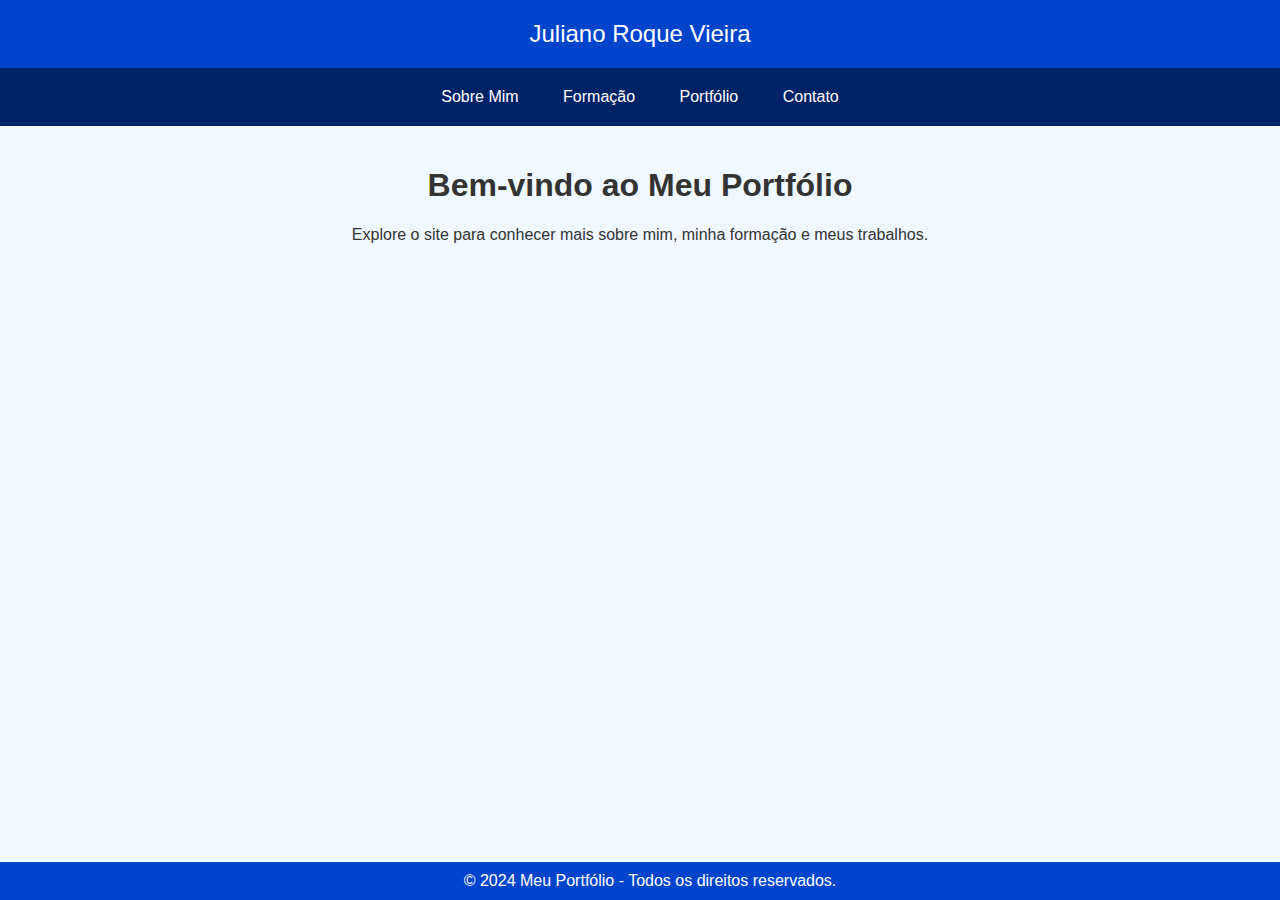
==== index.html @ 33f11489 "first commit" ====
<!DOCTYPE html>
<html lang="pt-br">
  <head>
    <meta charset="UTF-8" />
    <meta name="viewport" content="width=device-width, initial-scale=1.0" />
    <title>Juliano Roque Vieira</title>
    <!-- Carregar Estilos CSS -->
    <link rel="stylesheet" href="styles.css" />
    <!-- Carregar Scripts JavaScript que desejar na inicalização -->
    <script src="scripts.js" defer></script>
  </head>
  <body>
    <!-- Cabeçalho do site -->
    <header>Juliano Roque Vieira</header>

    <!-- Menu de Navegação -->
    <nav>
      <a href="#" onclick="carregarPagina('sobre.html')">Sobre Mim</a>
      <a href="#" onclick="carregarPagina('formacao.html')">Formação</a>
      <a href="#" onclick="carregarPagina('portfolio.html')">Portfólio</a>
      <a href="#" onclick="carregarPagina('contato.html')">Contato</a>
    </nav>

    <!-- Conteúdo dinâmico -->
    <main id="content">
      <h1>Bem-vindo ao Meu Portfólio</h1>
      <p>
        Explore o site para conhecer mais sobre mim, minha formação e meus
        trabalhos.
      </p>
    </main>

    <!-- Rodapé fixo -->
    <footer>&copy; 2024 Meu Portfólio - Todos os direitos reservados.</footer>
  </body>
</html>
---- styles.css ----
/*  Variáveis de Cores  */
:root {
  --cor-primaria: #0044cc;
  --cor-secundaria: #002266;
  --cor-fundo: #f0f8ff;
  --cor-texto: #333;
}

/*  Estilos Gerais  */
body {
  font-family: Arial, sans-serif;
  margin: 0;
  padding: 0;
  background-color: var(--cor-fundo);
  color: var(--cor-texto);
}

/*  Cabeçalho  */
header {
  background-color: var(--cor-primaria);
  padding: 20px;
  text-align: center;
  color: white;
  font-size: 24px;
}

/*  Menu de Navegação  */
nav {
  background-color: var(--cor-secundaria);
  padding: 10px;
  text-align: center;
}

nav a {
  color: white;
  text-decoration: none;
  padding: 10px 20px;
  display: inline-block;
}

nav a:hover {
  background-color: var(--cor-primaria);
}

/*  Conteúdo Principal  */
main {
  padding: 20px;
  text-align: center;
}

/*  Rodapé  */
footer {
  background-color: var(--cor-primaria);
  color: white;
  text-align: center;
  padding: 10px;
  position: fixed;
  bottom: 0;
  width: 100%;
}

/*  Cards  */
.portfolio-container {
  display: flex;
  justify-content: center;
  flex-wrap: wrap;
  gap: 20px;
  padding: 20px;
}

.card {
  width: 300px;
  border: 1px solid #ccc;
  padding: 15px;
  text-align: center;
  background-color: white;
  box-shadow: 2px 2px 10px rgba(0, 0, 0, 0.1);
  transition: transform 0.3s;
}

.card:hover {
  transform: scale(1.05);
}

.card a {
  display: inline-block;
  margin-top: 10px;
  padding: 8px 15px;
  background-color: var(--cor-primaria);
  color: white;
  text-decoration: none;
  border-radius: 5px;
}

.card a:hover {
  background-color: var(--cor-secundaria);
}
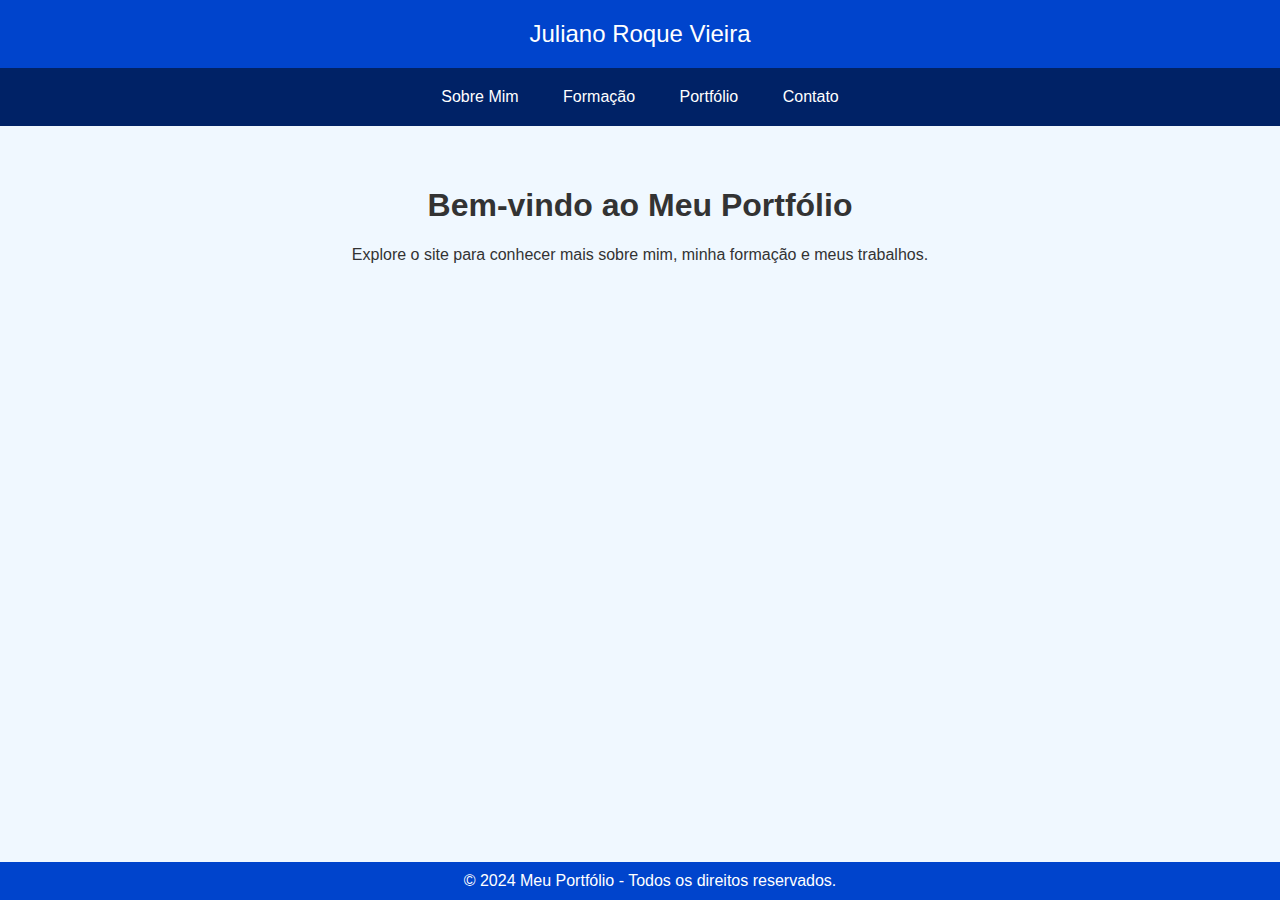
==== commit 50891abc: "Estilo e Formulario" ====
--- a/index.html
+++ b/index.html
@@ -22,13 +22,15 @@
     </nav>
 
     <!-- Conteúdo dinâmico -->
-    <main id="content">
-      <h1>Bem-vindo ao Meu Portfólio</h1>
-      <p>
-        Explore o site para conhecer mais sobre mim, minha formação e meus
-        trabalhos.
-      </p>
-    </main>
+    <div class="container">
+      <main id="content">
+        <h1>Bem-vindo ao Meu Portfólio</h1>
+        <p>
+          Explore o site para conhecer mais sobre mim, minha formação e meus
+          trabalhos.
+        </p>
+      </main>
+    </div>
 
     <!-- Rodapé fixo -->
     <footer>&copy; 2024 Meu Portfólio - Todos os direitos reservados.</footer>
--- a/styles.css
+++ b/styles.css
@@ -13,6 +13,13 @@
   padding: 0;
   background-color: var(--cor-fundo);
   color: var(--cor-texto);
+}
+
+/* ===== Estilos para o Container Principal ===== */
+.container {
+  max-width: 1200px;
+  margin: 0 auto;
+  padding: 20px;
 }
 
 /*  Cabeçalho  */
@@ -59,6 +66,17 @@
   width: 100%;
 }
 
+/* Listas */
+ul {
+  list-style-position: inside;
+  padding-left: 0;
+  text-align: left;
+}
+
+li {
+  margin-bottom: 5px; /* Adiciona espaçamento entre os itens */
+}
+
 /*  Cards  */
 .portfolio-container {
   display: flex;
@@ -95,3 +113,50 @@
 .card a:hover {
   background-color: var(--cor-secundaria);
 }
+
+/* Formularios */
+form {
+  max-width: 400px;
+  margin: 0 auto;
+  padding: 20px;
+  border: 1px solid #ccc;
+  border-radius: 5px;
+  background-color: white;
+  box-shadow: 2px 2px 10px rgba(0, 0, 0, 0.1);
+}
+
+label {
+  display: block;
+  font-weight: bold;
+  margin-bottom: 5px;
+}
+
+input,
+textarea {
+  width: calc(100% - 10px);
+  padding: 8px;
+  margin-bottom: 10px;
+  margin-right: 10px;
+  border: 1px solid #ccc;
+  border-radius: 4px;
+  font-size: 16px;
+}
+
+textarea {
+  resize: vertical;
+}
+
+button {
+  width: 100%;
+  padding: 10px;
+  background-color: var(--cor-primaria);
+  color: white;
+  border: none;
+  border-radius: 5px;
+  cursor: pointer;
+  font-size: 16px;
+}
+
+button:hover {
+  background-color: var(--cor-secundaria);
+}
